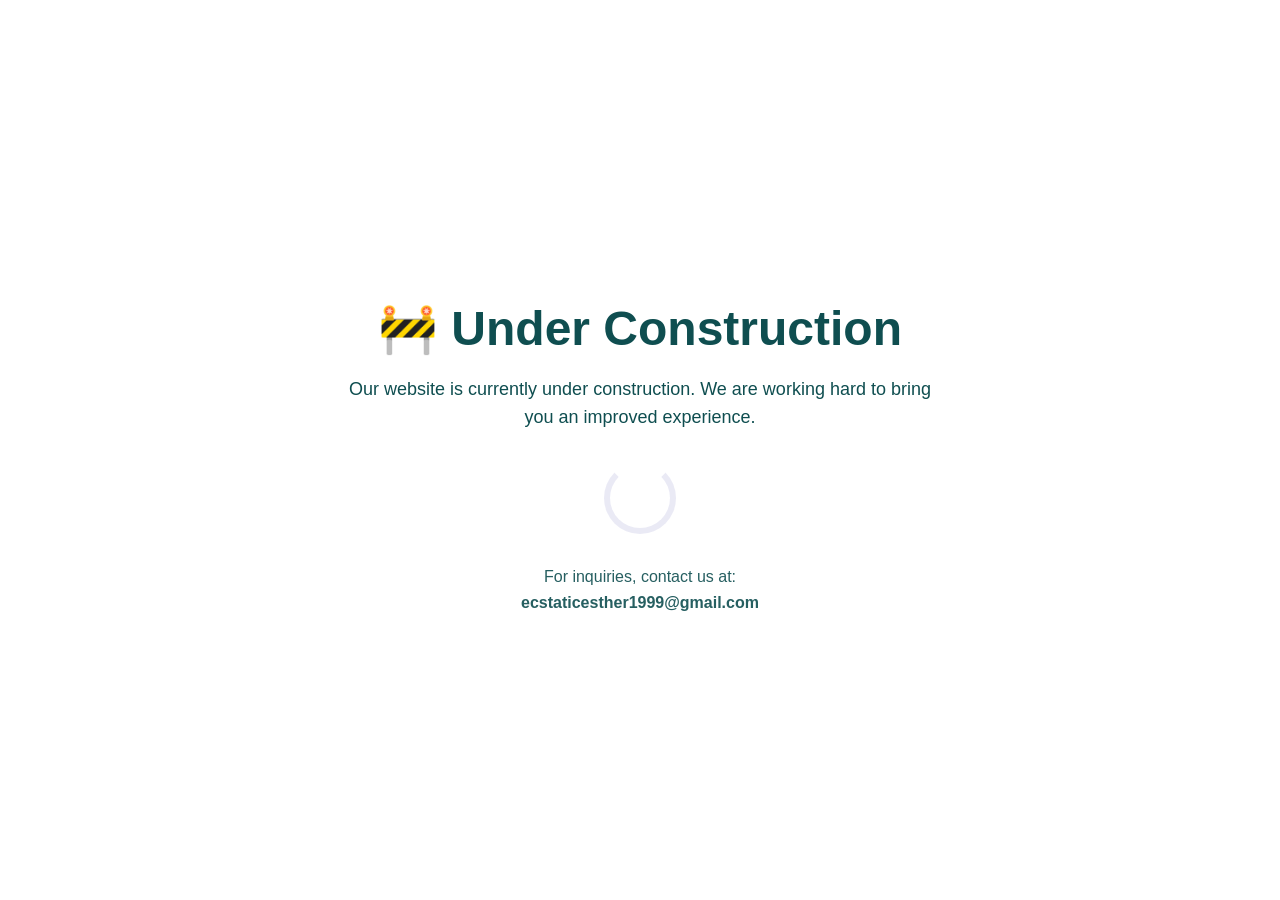
==== under-construction-demo.html @ 43b2e72b "Add files via upload" ====
<!DOCTYPE html>
<html lang="en">
<head>
  <meta charset="UTF-8">
  <meta name="viewport" content="width=device-width, initial-scale=1.0">
  <title>Website Under Construction</title>

  <style>
    body {
      margin: 0;
      font-family: Arial, sans-serif;
      display: flex;
      justify-content: center;
      align-items: center;
      height: 100vh;
      background: linear-gradient(135deg, #fff, #fff);
      color: #0f4e50;
      text-align: center;
    }

    .container {
      max-width: 600px;
      padding: 20px;
    }

    h1 {
      font-size: 48px;
      margin-bottom: 10px;
    }

    p {
      font-size: 18px;
      line-height: 1.6;
    }

    .loader {
      margin: 30px auto;
      width: 60px;
      height: 60px;
      border: 6px solid rgba(55,56,155,0.1);
      border-top: 6px solid #fff;
      border-radius: 50%;
      animation: spin 1s linear infinite;
    }

    @keyframes spin {
      0% { transform: rotate(0deg); }
      100% { transform: rotate(360deg); }
    }

    .contact {
      margin-top: 20px;
      font-size: 16px;
      opacity: 0.9;
    }

  </style>
</head>
<body>

  <div class="container">
    <h1>🚧 Under Construction</h1>
    <p>
      Our website is currently under construction. 
      We are working hard to bring you an improved experience.
    </p>

    <div class="loader"></div>

    <p class="contact">
      For inquiries, contact us at:<br>
      <strong>ecstaticesther1999@gmail.com</strong>
    </p>
  </div>

</body>
</html>
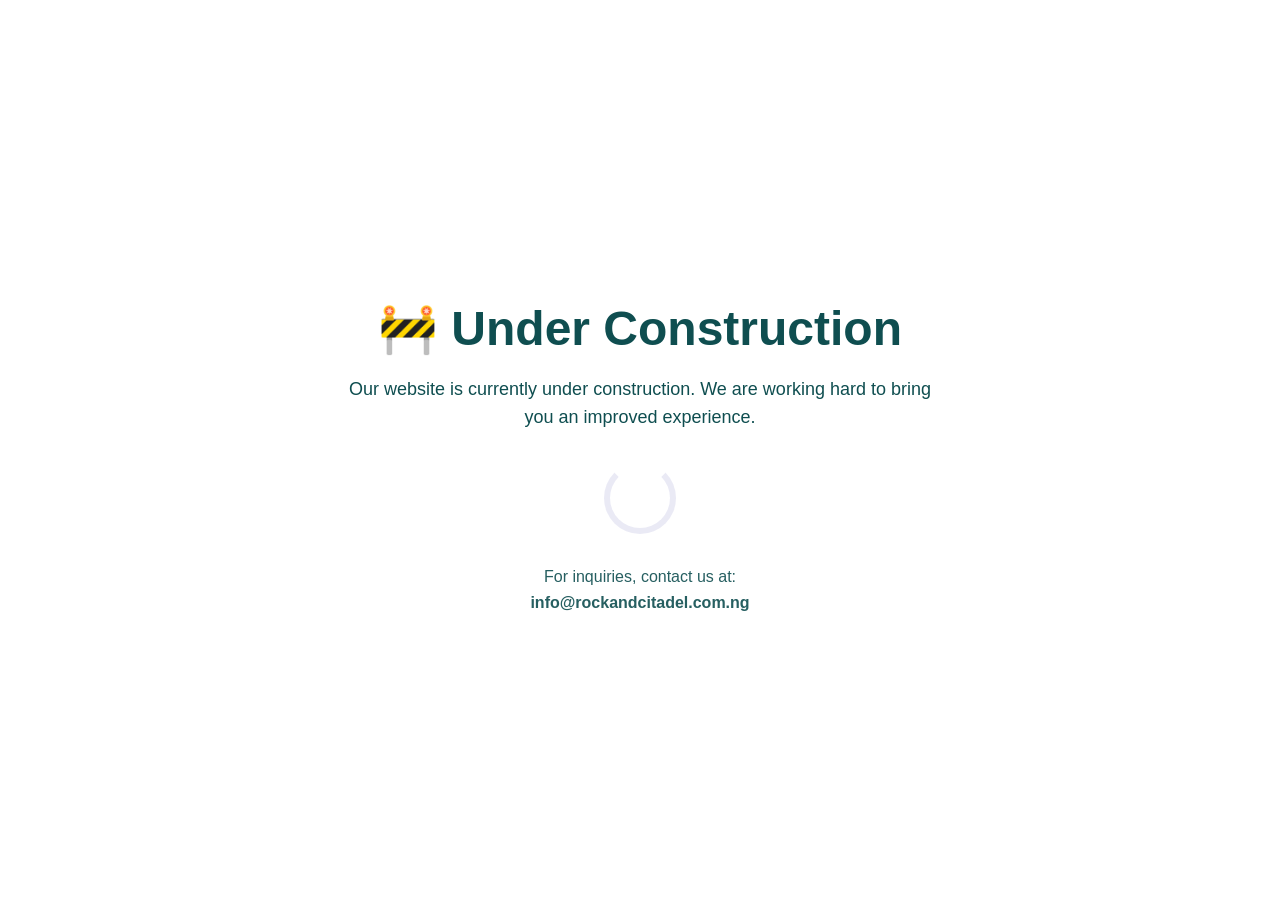
==== commit 4143082a: "index.html" ====
--- a/under-construction-demo.html
+++ b/under-construction-demo.html
@@ -69,7 +69,7 @@
 
     <p class="contact">
       For inquiries, contact us at:<br>
-      <strong>ecstaticesther1999@gmail.com</strong>
+      <strong>info@rockandcitadel.com.ng</strong>
     </p>
   </div>
 
